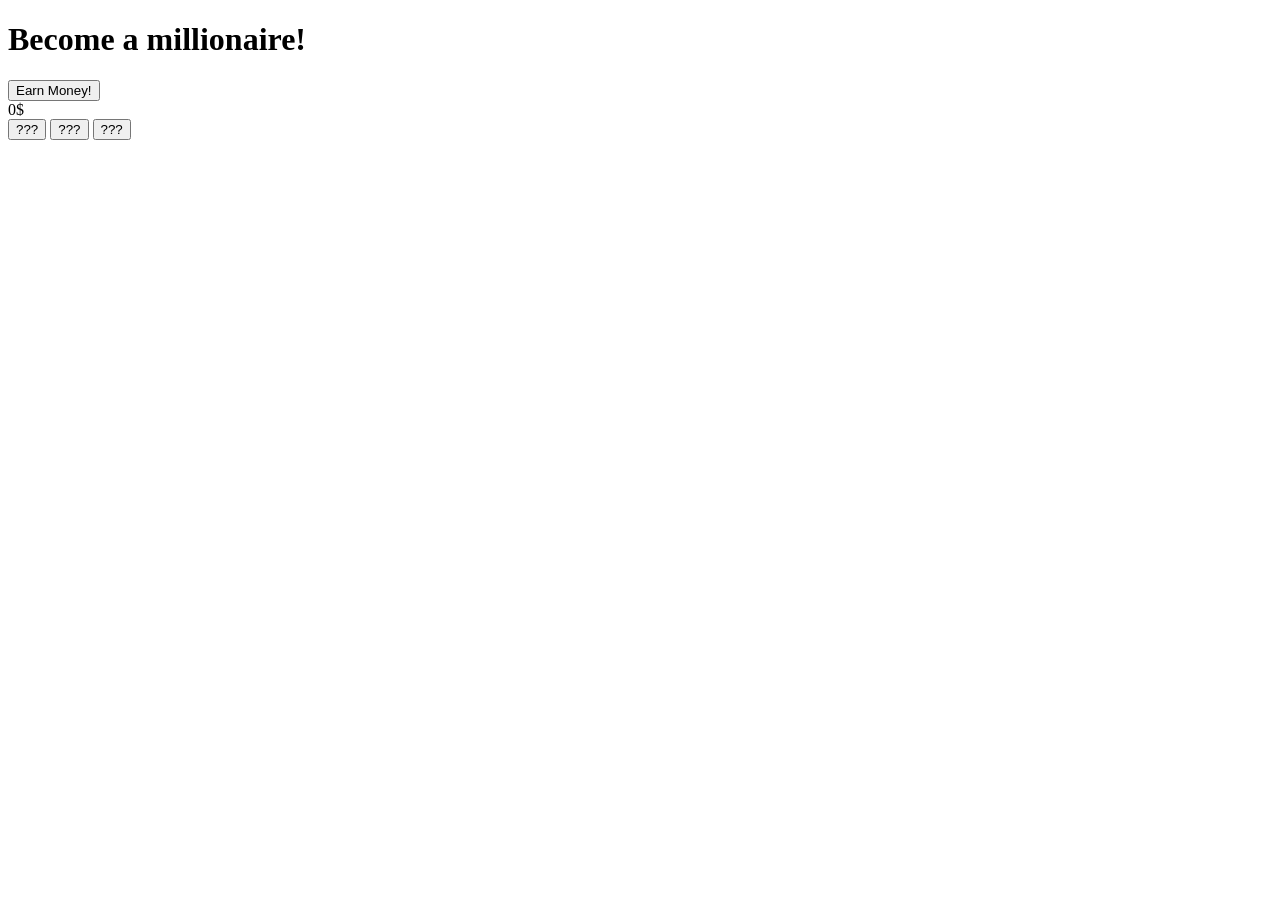
==== index.html @ 2f233403 "renamed clicker.html to index.html" ====
<!DOCTYPE html>
<html lang="en">
<head>
    <meta charset="UTF-8">
    <meta name="viewport" content="width=device-width, initial-scale=1.0">
    <link rel="stylesheet" href="Clicker.css">
    <title>Clicker Game</title>
    <link href="https://fonts.googleapis.com/css2?family=Poppins:wght@700&family=Titan+One&display=swap" rel="stylesheet">
</head>
<body>

    <div class="logo">
           <h1>Become a millionaire!</h1>
    </div>

    <div class="main-area">

        <div class="main-button">
            <button>Earn Money!</button>
            <div id="money" class="money-count"> <p>money: 0$</p></div>
        </div>

        <div class="side-bar">
            <button id="stocks" class="stocks">???</button>
            <button id="crypto" class="crypto">???</button>
            <button id="ponzi" class="ponzi">???</button>
        </div>
    </div>


    <script src="clicker.js"></script>
</body>
</html>
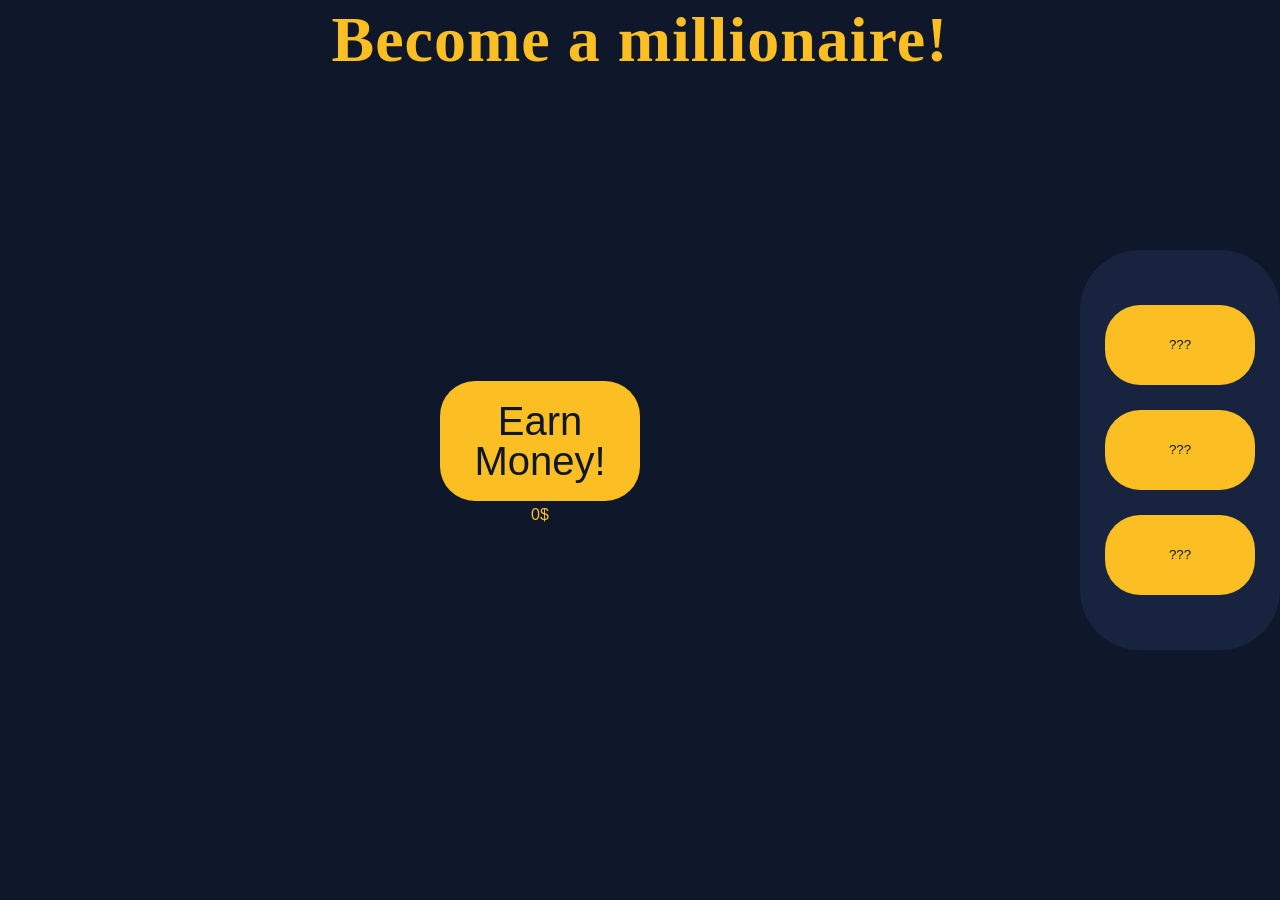
==== commit 36595682: "minor bug fixed" ====
--- a/index.html
+++ b/index.html
@@ -3,7 +3,7 @@
 <head>
     <meta charset="UTF-8">
     <meta name="viewport" content="width=device-width, initial-scale=1.0">
-    <link rel="stylesheet" href="Clicker.css">
+    <link rel="stylesheet" href="clicker.css">
     <title>Clicker Game</title>
     <link href="https://fonts.googleapis.com/css2?family=Poppins:wght@700&family=Titan+One&display=swap" rel="stylesheet">
 </head>
--- a/clicker.css
+++ b/clicker.css
@@ -0,0 +1,110 @@
+body {
+    background-color: #0F172A;
+    margin: 0;
+    padding: 0;
+    display: flex;
+    height: 100vh;  
+    font-family:'Poppins', sans-serif;
+}
+
+.logo {
+    position: absolute;
+    top: -40px;
+    left: 0;
+    width: 100%;
+    color: #FBBF24;
+    font-family: 'Titan One', cursive;
+    font-size: 2rem;
+    letter-spacing: 1px;
+    margin: 0;
+    display: flex;
+    justify-content: center;
+}
+
+.main-area {
+    display: flex;
+    flex-direction: row;
+    height: 100%;
+    width: 100%;
+    position: relative;
+    align-items: center;
+    font-family:'Poppins', sans-serif;
+}
+
+.main-button {
+    flex: 1;
+    display: flex;
+    flex-direction: column;
+    justify-content: center;
+    align-items: center;
+}
+
+.main-button button {
+    background-color: #FBBF24;
+    color: #0F172A;
+    border: none;
+    padding: 10px 20px;
+    margin: 5px 0;
+    cursor: pointer;
+    width: 200px;
+    height: 120px;
+    border-radius: 35px;
+    font-size: 40px;
+    font-family:'Poppins', sans-serif;
+    line-height: 1;
+}
+
+.main-button button:hover {
+    background-color: #F59E0B;
+}
+
+.main-button button:active {
+    background-color: #B45309;
+    transform: scale(0.95);
+    transition: transform 0.1s ease-in-out;
+}
+
+.money-count {
+    color: #FBBF24;
+    position: relative; 
+    margin: 0;
+}
+
+.side-bar {
+    display: flex;
+    flex-direction: column;
+    width: 200px;
+    height: 400px;
+    gap: 15px;
+    background: #17233f;
+    align-items: center;
+    border-radius: 60px;
+    flex-shrink: 0;
+    justify-content: center;
+    align-items: center;
+    font-family:'Poppins', sans-serif;
+}
+
+.side-bar button {
+    background-color: #FBBF24;
+    color: #0F172A;
+    border: none;
+    padding: 10px 20px;
+    margin: 5px 0;
+    cursor: pointer;
+    width: 150px;
+    height: 80px;
+    border-radius: 35px;
+    font-family:'Poppins', sans-serif;
+    line-height: 1;
+}
+
+.side-bar button:hover {
+    background-color: #F59E0B;
+}
+
+.side-bar button:active {
+    background-color: #B45309;
+    transform: scale(0.95);
+    transition: transform 0.1s ease-in-out;
+}
